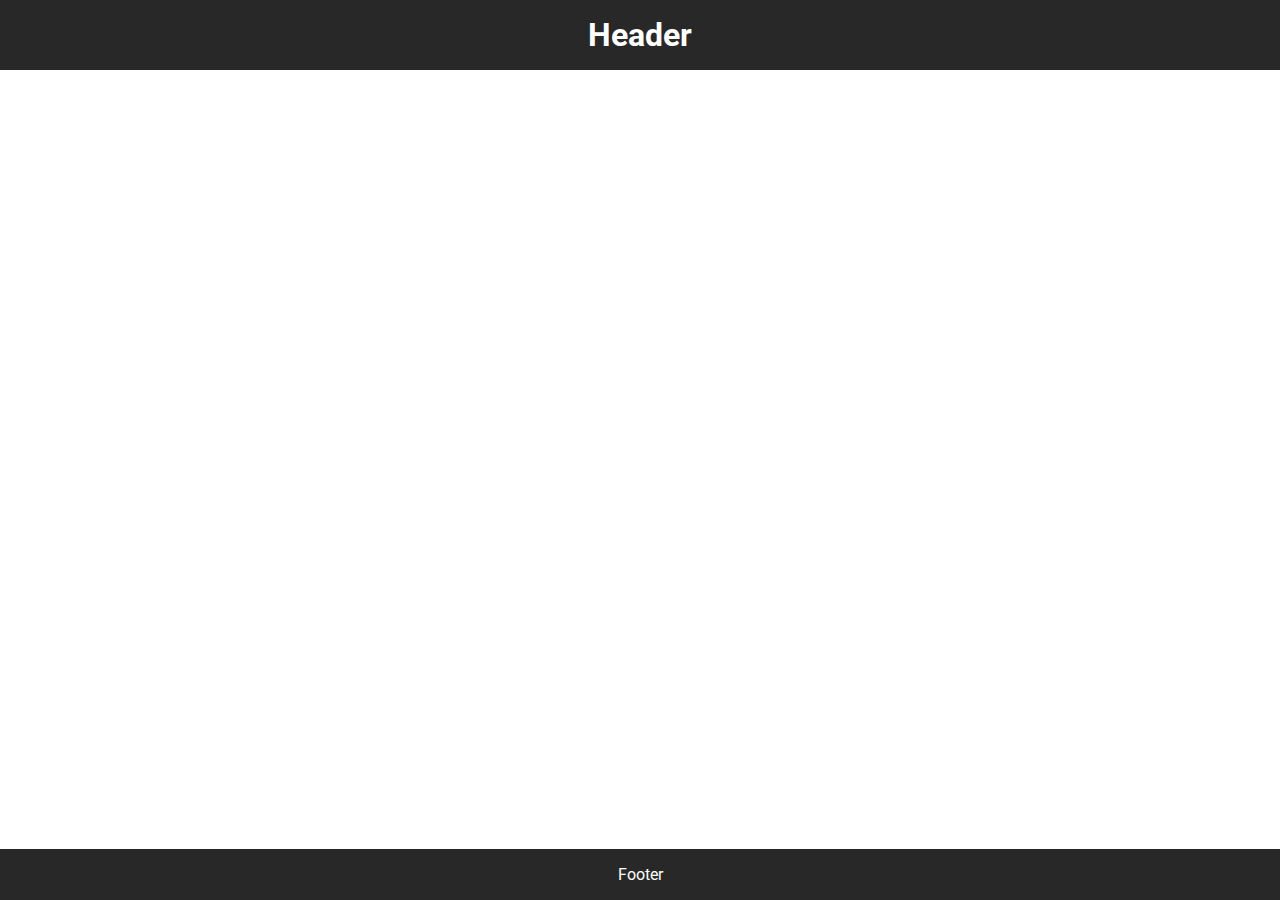
==== src/Beispiel Webkomponent/indexCopy.html @ 6e8a419b "feat: example webcomponent test" ====
<!DOCTYPE html>
<html lang="en">
  <head>
    <meta charset="UTF-8" />
    <meta name="viewport" content="width=device-width, initial-scale=1.0" />
    <link rel="stylesheet" href="../styles/style.css" />
    <link rel="preconnect" href="https://fonts.googleapis.com" />
    <link rel="preconnect" href="https://fonts.gstatic.com" crossorigin />
    <link
      href="https://fonts.googleapis.com/css2?family=Roboto:ital,wght@0,100;0,300;0,400;0,500;0,700;0,900;1,100;1,300;1,400;1,500;1,700;1,900&display=swap"
      rel="stylesheet"
    />
    <title>Portfolio Lab</title>
  </head>

  <body class="main-container">
    <header class="main-header">
      <h1>Header</h1>
    </header>
    <main class="content__container">
      <article class="persona">
        <combined-component></combined-component>
      </article>
    </main>
    <footer class="main-footer">
      <p>Footer</p>
    </footer>
    <script type="module" src="./mainPersona.js"></script>
  </body>
</html>
---- src/styles/style.css ----
:root {
  --primary-color: #3899d0;
  --secondary-color: #282828;
  --contrast-color: #fdeeb3;
  --hightlight-color: #de138f;
}

* {
  margin: 0;
  padding: 0;
  box-sizing: border-box;
  font-family: "Roboto", sans-serif;
}

.main-container {
  display: grid;
  grid-template-rows: auto 1fr auto;
  row-gap: 3em;
  min-height: 100vh;
}

.main-header,
.main-footer {
  background-color: var(--secondary-color);
  color: white;
  text-align: center;
  padding: 1rem;
}

main {
  margin: 0 auto;
  box-sizing: border-box;
}

.content__container {
  display: grid;
  grid-template-columns: 1fr;
  gap: calc(5em + 3vw);
  margin: 0 calc(3em + 2vw);
}

h2 {
  font-size: 2em;
}

/* Persona */

.persona {
  display: grid;
  grid-template-columns: 1fr;
  row-gap: calc(2em + 2vh);
}

.persona__img_job {
  display: flex;
  flex-direction: column;
  gap: 20px;
}

.persona__img_job img {
  width: 100%;
  height: auto;
  max-width: 100%;
  object-fit: cover;
}

.persona__job_title {
  font-size: 1.25rem;
  font-weight: 600;
}

.persona__slogan,
.persona__selfdescription,
.experience__job_description > p {
  text-align: justify;
  white-space: normal;
  word-wrap: break-word;
  hyphens: auto;
  line-height: 1.25rem;
}

.persona__name_info {
  display: flex;
  flex-direction: column;
  row-gap: 20px;
  width: 100%;
  margin: 0 auto;
}

.persona__name {
  font-size: 1.5rem;
}

.persona__contact_info {
  display: flex;
  flex-direction: column;
  row-gap: 20px;
}

.persona__contact_info_container {
  display: flex;
  flex-direction: column;
  gap: 0.5em 5px;
  width: 100%;
}

.persona__contact {
  display: flex;
  gap: 1.25rem 10px;
  justify-content: space-between;
}

.persona__contact_label {
  flex: 1 1 30%;
  font-weight: bold;
  text-align: left;
  white-space: nowrap;
}

.persona__contact_value {
  flex: 2 1 70%;
  text-align: left;
  word-break: break-all;
  overflow-wrap: break-word;
  min-width: 0;
}

.persona__contact_info > h3,
h2 {
  margin-bottom: 10px;
}

/* Social Media */

.persona__social_media_icons {
  display: flex;
  flex-wrap: wrap;
  gap: 10px;
  margin-top: 20px;
  margin-bottom: 5px;
}

.persona__social_media_icons a {
  text-decoration: none;
}

.persona__social_media_icons img {
  width: 40px;
  height: 40px;
  transition: transform 0.3s ease;
}

.persona__social_media_icons img:hover {
  transform: scale(1.1);
}

/* Download CV */

.persona__download_cv {
  display: flex;
  padding: 10px 0;
}

.persona__download_cv > p {
  display: flex;
  align-items: center;
  font-weight: 600;
  transition: transform 0.3s ease;
}

.persona__download_cv:hover > p {
  color: var(--primary-color);
  cursor: pointer;
}

.persona__download_cv > p::before {
  content: "";
  background-image: url("./src/icons/download.png");
  background-repeat: no-repeat;
  background-position: center;
  background-size: contain;
  width: 24px;
  height: 24px;
  display: inline-block;
  padding-right: 20px;
}

/* Live Chronic */
.container {
  display: flex;
  flex-direction: column;
  gap: 1.25em;
}

.experience > .content__wrapper,
.education > .content__wrapper {
  display: flex;
  flex-direction: column;
  gap: 4em;
  position: relative;
}

.experience__wrapper {
  display: flex;
  flex-direction: column;
  align-items: flex-start;
  gap: 20px;
}

.experience__header_title {
  display: flex;
  row-gap: 2rem;
}

.experience__company_time,
.experience__job_description,
.skill__wrapper {
  display: flex;
  flex-direction: column;
  row-gap: 1em;
}

.experience__company_time {
  font-size: 0.9rem;
  text-align: left;
}

/* Timeline*/
.content__wrapper,
.experience__timeline {
  position: relative;
}

.experience__line {
  display: none;
  position: absolute;
  top: 6px;
  bottom: 0; /* Linie erstreckt sich über die gesamte Höhe */
  left: calc((100% / 12 * 2.5) + 10px); /* Berechnet die Position der Linie */
  width: 4px;
  background-color: var(--primary-color);
  z-index: -1;
}

.education > .content__wrapper > .experience__line {
  height: 56%;
}

.experience > .content__wrapper > .experience__line {
  height: 72%;
}

.experience__timeline {
  display: none;
}

.experience__dot {
  position: absolute;
  top: 10px;
  left: 50%;
  transform: translate(-50%, -50%);
  width: 15px;
  height: 15px;
  background-color: var(--primary-color);
  border-radius: 50%;
}

/* Skill Bar */

.skills > .content__wrapper {
  display: grid;
  grid-template-columns: 1fr;
  grid-gap: 3rem 20px;
}

.skill__data_wrapper {
  display: flex;
  flex-direction: column;
  gap: 30px;
}

.skill__data {
  display: flex;
  flex-wrap: wrap;
  gap: 10px;
}

.skill__name {
  flex: 100%;
  text-align: left;
}

.skill__bar_container {
  flex: 100%;
  display: flex;
  align-items: left;
}

.skill__bar {
  width: 100%;
  height: 5px;
  background-color: #e0e0e0;
  border-radius: 15px;
  margin: auto 0;
  overflow: hidden;
  position: relative;
}

.skill__level {
  height: 100%;
  background: linear-gradient(
    90deg,
    var(--primary-color),
    var(--hightlight-color)
  );
  border-radius: 15px 0 0 15px;
  position: absolute;
  top: 0;
  left: 0;
}

.teamwork > .skill__bar_container .skill__level {
  width: 75%;
}

.leadership > .skill__bar_container .skill__level {
  width: 55%;
}

.conflictResu > .skill__bar_container .skill__level {
  width: 82%;
}

.resilience > .skill__bar_container .skill__level {
  width: 91%;
}

/* Certification */
.certification > .content_wrapper {
  display: grid;
  grid-template-columns: 1fr;
  gap: 40px 20px;
}

.certification__wrapper {
  display: flex;
  padding: 0.85em;
  width: 100%;
  margin: 0 auto;
  border: 1px solid var(--secondary-color);
  border-radius: 5px;
  transition: transform 0.3s ease;
}

.certification__wrapper > a {
  display: flex;
  column-gap: 1em;
  align-items: center;
  text-decoration: none;
  color: black;
}

.certification__wrapper:hover {
  cursor: pointer;
  -webkit-box-shadow: 6px 6px 5px 1px rgba(19, 61, 102, 0.27);
  box-shadow: 6px 6px 5px 1px rgba(19, 61, 102, 0.27);
}

.certification__download_icon {
  display: flex;
  width: 40px;
  height: 40px;
  border-radius: 50%;
  background-color: var(--primary-color);
  padding: 0.5em;
  transition: transform 0.3s ease;
}

.certification__download_icon:hover {
  cursor: pointer;
  transform: scale(1.1);
}

@media (min-width: 640px) {
  .persona {
    display: grid;
    grid-template-columns: 3fr 3fr;
    gap: 40px 20px;
  }

  .persona__img_job {
    grid-column: 1;
    display: flex;
    flex-direction: column;
    gap: 20px;
  }

  .persona__name_info {
    grid-column: 2;
    display: flex;
    flex-direction: column;
    row-gap: 20px;
    width: 90%;
    margin: 0 auto;
  }

  .persona__contact_info {
    grid-column: 1;
    display: flex;
    flex-direction: column;
    row-gap: 20px;
  }

  .persona__contact_info_container {
    width: 100%;
  }

  .persona__contact_label {
    flex: 1 1 20%;
  }

  .persona__contact_value {
    flex: 1 1 60%;
  }

  .skill__wrapper {
    display: flex;
    flex-direction: column;
    row-gap: 0.5em;
  }

  .skills > .content__wrapper {
    display: grid;
    grid-template-columns: repeat(4, 1fr);
    grid-gap: 3rem;
  }

  .skill__wrapper.softskills,
  .skill__wrapper.tools {
    grid-column: 1 / span 2;
  }

  .skill__wrapper.hardskills,
  .skill__wrapper.languages {
    grid-column: 3 / span 2;
  }

  .skill__data_wrapper {
    display: flex;
    flex-direction: column;
    gap: 10px;
  }
  .skill__bar {
    height: 8px;
  }
}

@media (min-width: 768px) {
  .content__container {
    gap: calc(5em + 4vw);
    margin: 0 calc(5em + 3vw);
  }

  .experience > .content__wrapper,
  .education > .content__wrapper {
    gap: 2em;
  }

  .experience__wrapper {
    flex-direction: row;
  }

  .experience__company_time {
    flex: 2;
  }

  .experience__timeline {
    flex: 1;
  }

  .experience__job_description {
    flex: 9;
  }

  .experience__company_time {
    font-size: 1rem;
    text-align: right;
  }

  .experience__timeline,
  .experience__line {
    display: block;
  }

  .certification > .content_wrapper {
    display: grid;
    grid-template-columns: repeat(2, 6fr);
    gap: 40px 20px;
  }
  .certification__wrapper {
    padding: 1em;
    width: 90%;
  }
}

@media (min-width: 1024px) {
  .content__container {
    gap: calc(5em + 4vw);
    margin: 0 calc(10em + 5vw);
  }

  .persona {
    display: grid;
    grid-template-columns: 3fr 6fr 3fr;
    grid-gap: 20px;
  }

  .persona__contact_info {
    grid-column: 3;
  }

  .persona__name_info {
    width: 90%;
  }

  .skills > .content__wrapper {
    display: grid;
    grid-template-columns: repeat(6, 1fr);
    grid-gap: 3rem 20px;
  }

  .skill__wrapper.softskills,
  .skill__wrapper.languages {
    grid-column: 1 / span 2;
  }

  .skill__wrapper.hardskills {
    grid-column: 3 / span 2;
  }

  .skill__wrapper.tools {
    grid-column: 5 / span 2;
  }

  .skill__data {
    gap: 20px;
    flex-wrap: nowrap;
  }

  .skill__name {
    flex: 2 1 50%;
    text-align: center;
  }

  .skill__bar_container {
    flex: 2 1 50%;
    display: flex;
    align-items: center;
  }

  .skill__bar {
    width: 80%;
  }
}

@media (min-width: 1280px) {
  .experience > .content__wrapper > .experience__line {
    height: 74%;
  }
}

@media (min-width: 1536px) {
  .content__container {
    margin: 0 calc(8em + 12vw);
  }
}
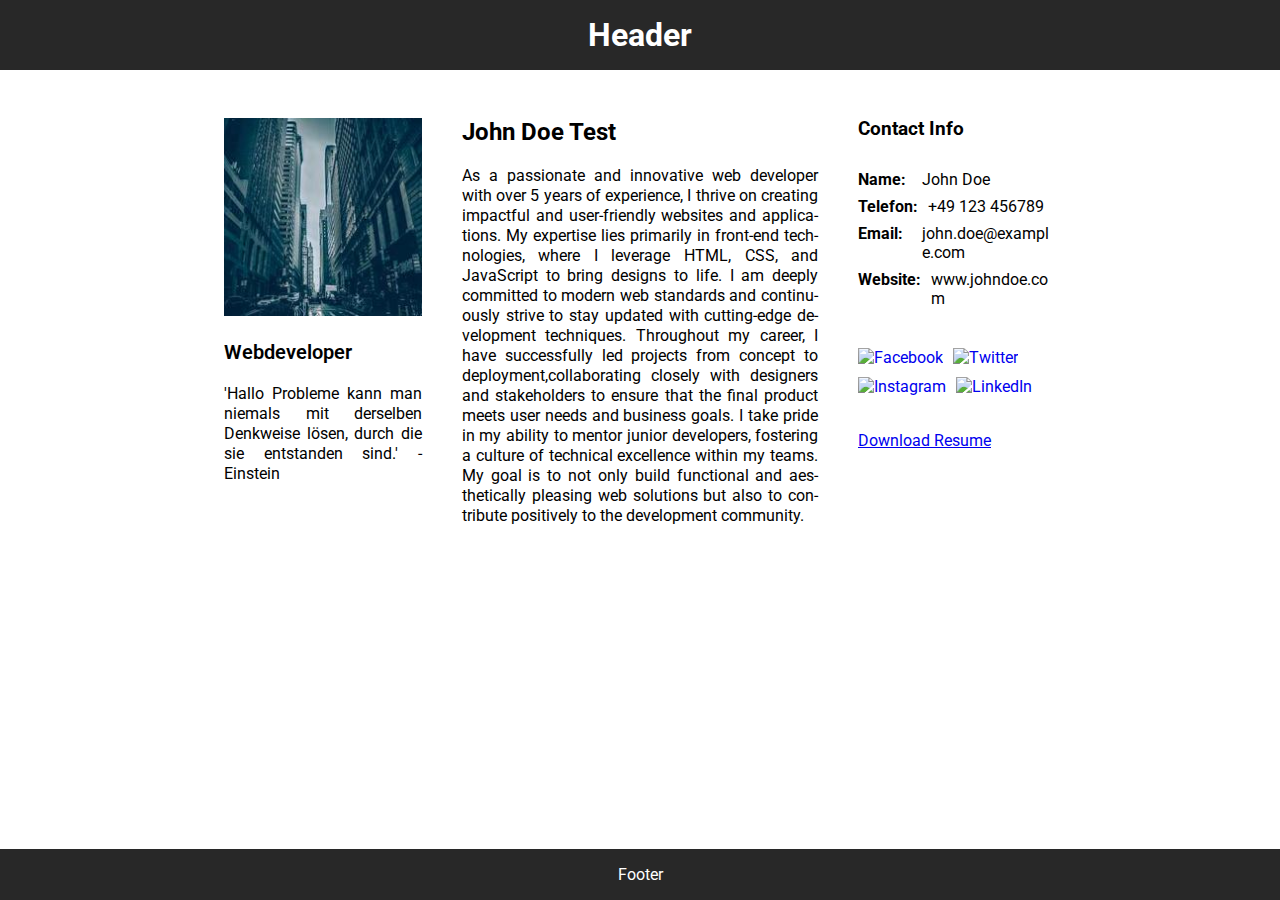
==== commit 3fbf649e: "feat: add example component" ====
--- a/src/Beispiel Webkomponent/indexCopy.html
+++ b/src/Beispiel Webkomponent/indexCopy.html
@@ -19,12 +19,16 @@
     </header>
     <main class="content__container">
       <article class="persona">
-        <combined-component></combined-component>
+        <persona-img-job></persona-img-job>
+        <persona-name-info></persona-name-info>
+        <persona-contact-info></persona-contact-info>
       </article>
     </main>
     <footer class="main-footer">
       <p>Footer</p>
     </footer>
-    <script type="module" src="./mainPersona.js"></script>
+    <script type="module" src="./personaWc.js"></script>
+    <script type="module" src="./personaMid.js"></script>
+    <script type="module" src="./personaContact.js"></script>
   </body>
 </html>
